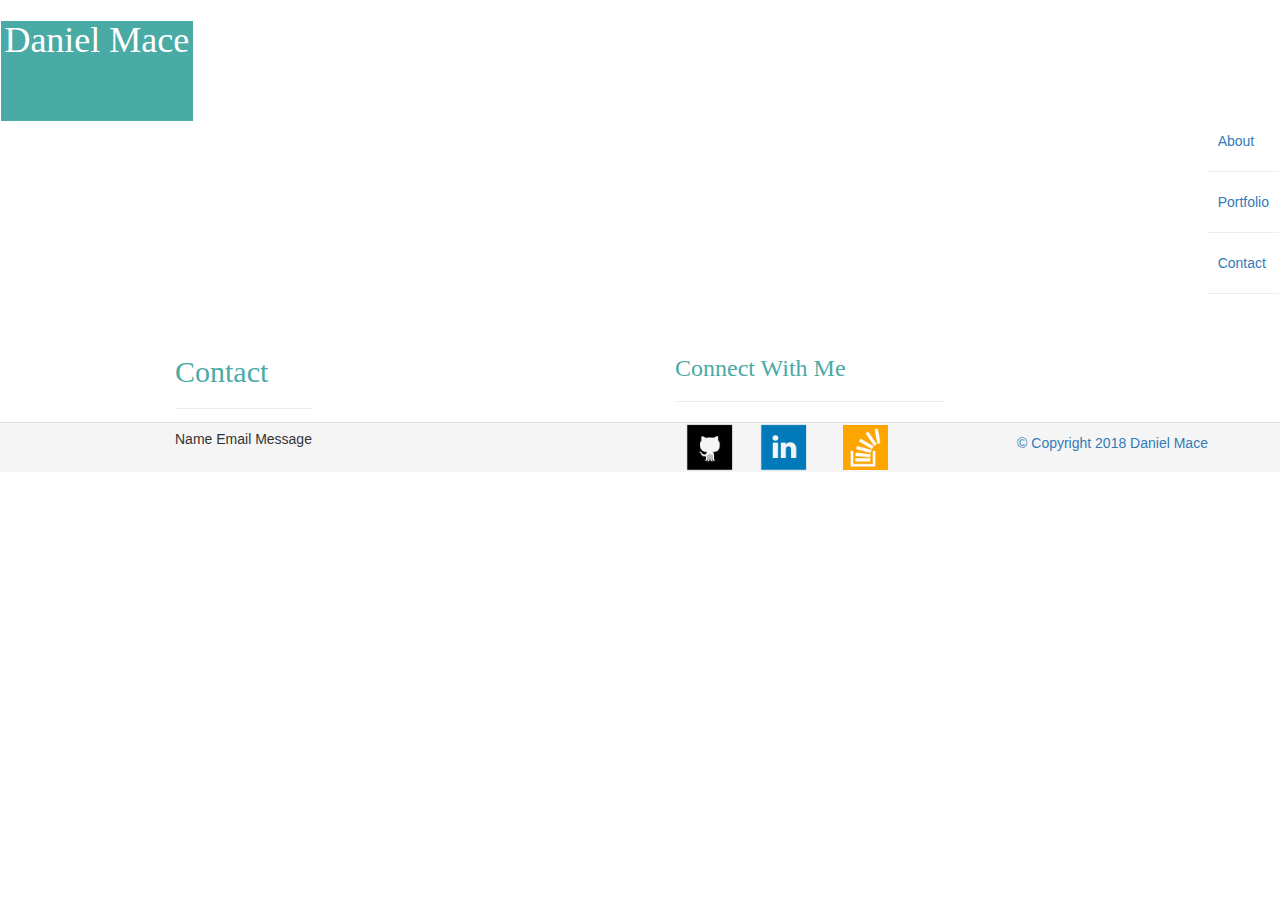
==== contact.html @ ce0e7104 "many more edits" ====
<!DOCTYPE html>
<html>
  <head>
    <meta charset="utf-8">
    <link rel="stylesheet" href="http://meyerweb.com/eric/tools/css/reset/">
    <link rel="stylesheet" href="https://maxcdn.bootstrapcdn.com/bootstrap/3.3.7/css/bootstrap.min.css" integrity="sha384-BVYiiSIFeK1dGmJRAkycuHAHRg32OmUcww7on3RYdg4Va+PmSTsz/K68vbdEjh4u" crossorigin="anonymous">
    <link rel="stylesheet" href="style.css">
    <link rel="icon" href="images\code-interface-symbol-of-signs_318-53866.jpg">
    <title>Contact</title>

  </head>

  <body>

    <header>
      <nav class="navbar">
        <h1>
        Daniel Mace
        </h1>
        <nav class="buttons">
          <btn><a href="index.html" target="_self">About</a></btn>
            <hr></hr>
          <btn><a href="porfolio.html" target="_self">Portfolio</a></btn>
            <hr></hr>
          <btn><a href="contact.html" target="_self">Contact</a></btn>
            <hr></hr>
        </nav>
      </nav>
    </header>

    <div class="container">

      <div class="row row1">
        <div class="col-md-7">
          <section class="info">
          <h2>Contact</h2>
          <hr></hr>
            <section class="info">
              Name
              Email
              Message
            </section>
          </section>
        </div>
        <div class="col-md-3">
          <div class="sidebar">
          <h3>Connect With Me</h3>
          <hr></hr>
        <btn><a href="https://github.com/Daniibooii" target="_blank"><img class="icon" src="images\github_square_black-128.png"</img></a></btn>
        <btn><a href="https://www.linkedin.com/in/daniel-mace-654514153" target="_blank"><img class="icon" src="images\linkedin_square_color-128.png"</img></btn>
        <btn><a href="https://stackoverflow.com/users/9094700/dan" target="_blank"><img class="icon3" src="images\stackoverflow.png"</img></btn>
          </div>
        </div>
      </div>

      <div class="row row2">

      </div>

    </div>

    <div class="panel-footer">© Copyright 2018 Daniel Mace</div>
    </div>

  </body>

</html>
---- style.css ----
.body {
  font: #777777;
  font-family: 'Arial', 'Helvetica Neue', Helvetica, sans-serif;
}

.container {
width: 960px;
height: 100%;
margin-bottom: -50px;
background color: #ffffff;
border color: #dddddd;
}


.sidebar {
width: 270px;
float: right;
}

.navbar {
background color: #ffffff;
border color: #cccccc;
}

.panel-footer {
text-align: center;
height: 50px;
background color: #666666;
}

.icon {
width: 50px;
height: 50px;
}

.icon3 {
width: 45px;
height: 45px;
}

.connect {
  float: right;
}

btn {
  padding: 10px;
}

.personal-photo {
height: 50px;
width: 50px;
}

.buttons {
  float: right;
}

.info {
  float: left;
}

h1 {
  font-family: 'Georgia', Times, Times New Roman, serif;
  background-color: #4aaaa5;
  color: white;
  width: 15%;
  height: 100px;
  text-align: center;
}

h2 {
font-family: 'Georgia', Times, Times New Roman, serif;
color: #4aaaa5;
}

h3 {
  font-family: 'Georgia', Times, Times New Roman, serif;
  color: #4aaaa5;
}
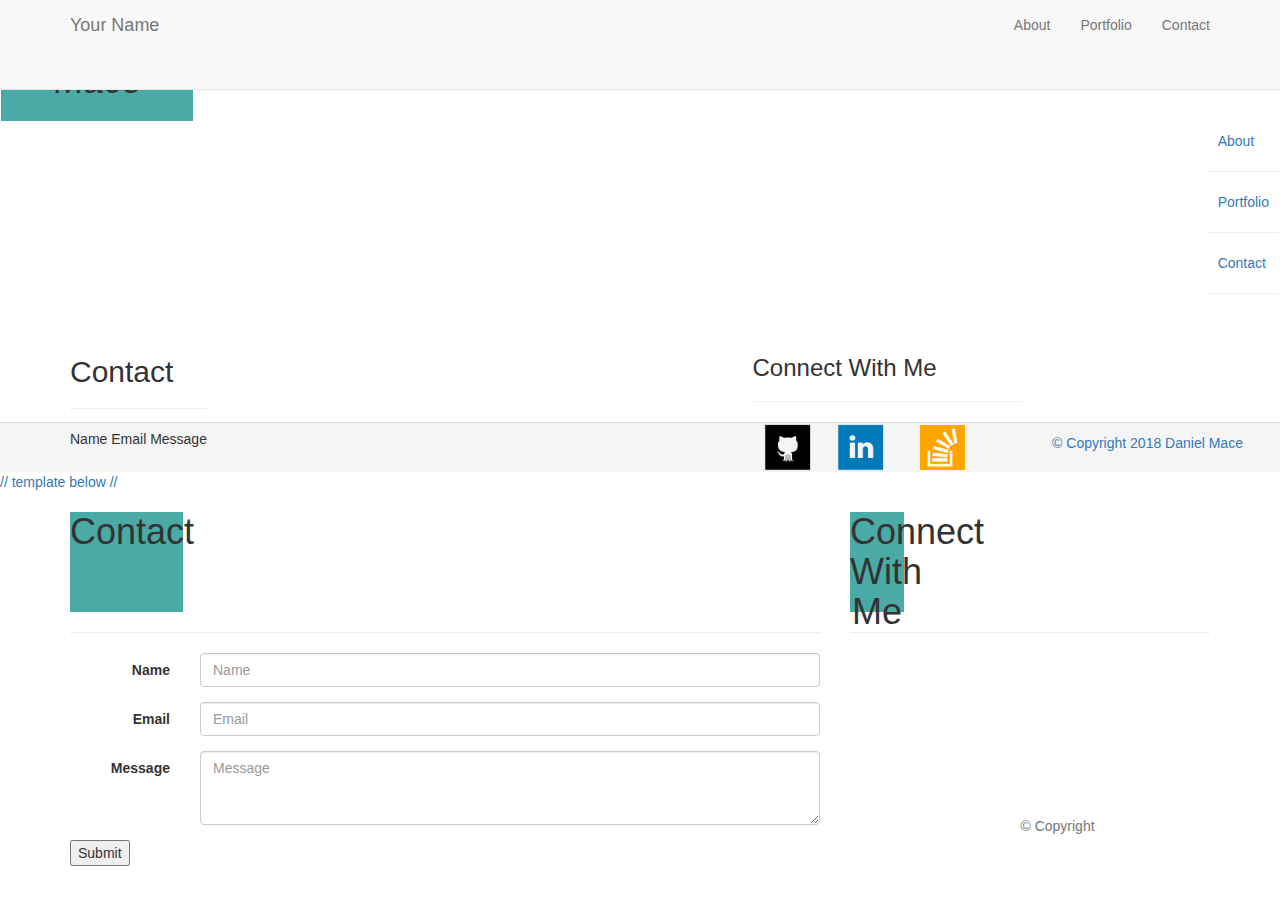
==== commit 114aba5b: "tons of work with index.html, added assets folder, added text for reset, personal image added, moved" ====
--- a/contact.html
+++ b/contact.html
@@ -47,7 +47,7 @@
           <h3>Connect With Me</h3>
           <hr></hr>
         <btn><a href="https://github.com/Daniibooii" target="_blank"><img class="icon" src="images\github_square_black-128.png"</img></a></btn>
-        <btn><a href="https://www.linkedin.com/in/daniel-mace-654514153" target="_blank"><img class="icon" src="images\linkedin_square_color-128.png"</img></btn>
+        <btn><a href="https://www.linkedin.com/in/daniel-mace" target="_blank"><img class="icon" src="images\linkedin_square_color-128.png"</img></btn>
         <btn><a href="https://stackoverflow.com/users/9094700/dan" target="_blank"><img class="icon3" src="images\stackoverflow.png"</img></btn>
           </div>
         </div>
@@ -65,3 +65,107 @@
   </body>
 
 </html>
+
+// template below //
+<!DOCTYPE html>
+<html lang="en-us">
+<head>
+  <meta charset="UTF-8">
+  <meta name="viewport" content="width=device-width, initial-scale=1.0">
+  <meta http-equiv="X-UA-Compatible" content="ie=edge">
+  <title>Bootstrap Basic Portfolio</title>
+  <!-- Boostrap Stylesheet -->
+  <link rel="stylesheet" href="https://maxcdn.bootstrapcdn.com/bootstrap/3.3.7/css/bootstrap.min.css" integrity="sha384-BVYiiSIFeK1dGmJRAkycuHAHRg32OmUcww7on3RYdg4Va+PmSTsz/K68vbdEjh4u"
+    crossorigin="anonymous">
+  <!-- Our own CSS stylesheet -->
+  <link rel="stylesheet" href="assets/css/styles.css" media="screen">
+</head>
+<body>
+  <nav class="navbar navbar-default navbar-fixed-top">
+    <div class="container">
+      <!-- Brand and toggle get grouped for better mobile display -->
+      <div class="navbar-header">
+        <button type="button" class="navbar-toggle collapsed" data-toggle="collapse" data-target="#page-nav-collapse" aria-expanded="false">
+          <span class="sr-only">Toggle navigation</span>
+          <span class="icon-bar"></span>
+          <span class="icon-bar"></span>
+          <span class="icon-bar"></span>
+        </button>
+        <a class="navbar-brand" href="index.html" id="logo">Your Name</a>
+      </div>
+      <!-- Collect the nav links, forms, and other content for toggling -->
+      <div class="collapse navbar-collapse" id="page-nav-collapse">
+        <ul class="nav navbar-nav navbar-right">
+          <li>
+            <a href="index.html">About</a>
+          </li>
+          <li>
+            <a href="portfolio.html">Portfolio</a>
+          </li>
+          <li>
+            <a href="contact.html">Contact</a>
+          </li>
+        </ul>
+      </div>
+      <!-- /.navbar-collapse -->
+    </div>
+    <!-- /.container -->
+  </nav>
+  <!-- End of navbar -->
+  <!-- Start of container -->
+  <main class="container">
+    <section class="row">
+      <div class="col-md-8">
+        <form class="block form-horizontal">
+          <h1 class="block-header">Contact</h1>
+          <hr />
+          <div class="form-group">
+            <label for="name" class="col-sm-2 control-label">Name</label>
+            <div class="col-sm-10">
+              <input type="email" class="form-control" id="name" placeholder="Name">
+            </div>
+          </div>
+          <div class="form-group">
+            <label for="email" class="col-sm-2 control-label">Email</label>
+            <div class="col-sm-10">
+              <input type="password" class="form-control" id="email" placeholder="Email">
+            </div>
+          </div>
+          <div class="form-group">
+            <label class="col-sm-2 control-label" for="msg">Message</label>
+            <div class="col-sm-10">
+              <textarea id="msg" class="form-control" rows="3" placeholder="Message"></textarea>
+            </div>
+          </div>
+          <button class="submit-btn">Submit</button>
+        </form>
+      </div>
+      <div class="col-md-4">
+        <aside class="block">
+          <h1 class="block-header connect-header">Connect With Me</h1>
+          <hr />
+          <div id="images">
+            <img src="assets/imgs/github.png" alt="" class="connect-photo">
+            <img src="assets/imgs/linkedin.png" alt="" class="connect-photo">
+            <img src="assets/imgs/stackover2.png" alt="" class="connect-photo">
+          </div>
+        </aside>
+      </div>
+    </section>
+  </main>
+  <!-- End of container -->
+  <!-- Start of footer -->
+  <footer class="footer">
+    <div class="two-toned-footer-color"></div>
+    <p class="text-muted text-muted-footer text-center">
+      &copy; Copyright
+    </p>
+  </footer>
+  <!-- End of footer -->
+  <!-- jQuery CDN -->
+  <script type="text/javascript" src="https://cdnjs.cloudflare.com/ajax/libs/jquery/3.2.1/jquery.min.js"></script>
+  <!-- Bootstrap CDN -->
+  <script src="https://maxcdn.bootstrapcdn.com/bootstrap/3.3.7/js/bootstrap.min.js" integrity="sha384-Tc5IQib027qvyjSMfHjOMaLkfuWVxZxUPnCJA7l2mCWNIpG9mGCD8wGNIcPD7Txa"
+    crossorigin="anonymous"></script>
+</body>
+</html>
--- a/style.css
+++ b/style.css
@@ -14,12 +14,14 @@
 
 .sidebar {
 width: 270px;
-float: right;
+float: left;
+indent: 200px;
 }
 
 .navbar {
 background color: #ffffff;
 border color: #cccccc;
+height: 10%;
 }
 
 .panel-footer {
@@ -77,3 +79,8 @@
   font-family: 'Georgia', Times, Times New Roman, serif;
   color: #4aaaa5;
 }
+
+.placeholder-images-port {
+ width: 250px;
+ height: 250px;
+}
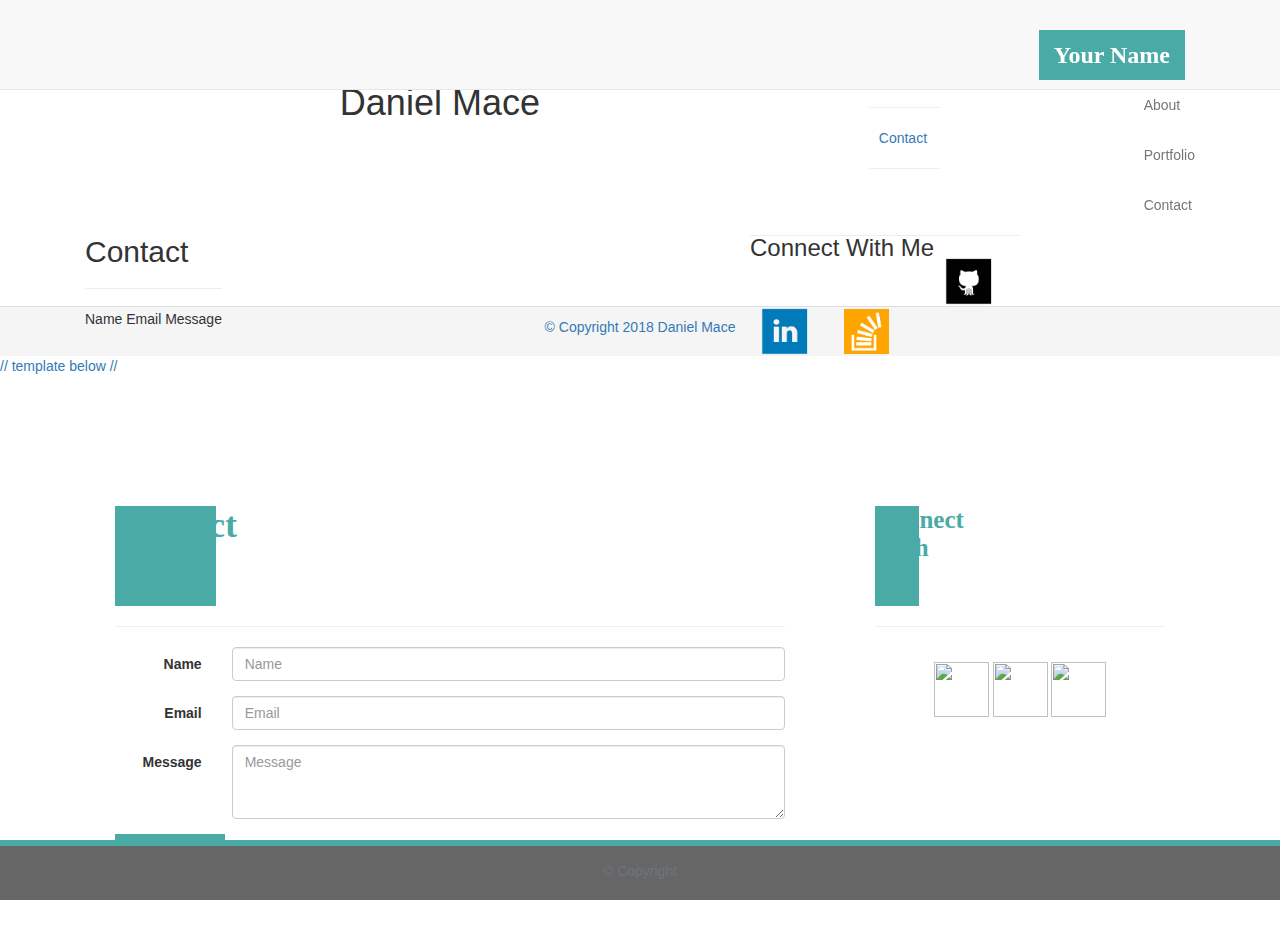
==== commit 1c879ecc: "work from Materialize project added" ====
--- a/contact.html
+++ b/contact.html
@@ -2,13 +2,18 @@
 <html>
   <head>
     <meta charset="utf-8">
-    <link rel="stylesheet" href="http://meyerweb.com/eric/tools/css/reset/">
-    <link rel="stylesheet" href="https://maxcdn.bootstrapcdn.com/bootstrap/3.3.7/css/bootstrap.min.css" integrity="sha384-BVYiiSIFeK1dGmJRAkycuHAHRg32OmUcww7on3RYdg4Va+PmSTsz/K68vbdEjh4u" crossorigin="anonymous">
-    <link rel="stylesheet" href="style.css">
-    <link rel="icon" href="images\code-interface-symbol-of-signs_318-53866.jpg">
+    <meta name="viewport" content="width=device-width, initial-scale=1.0">
+    <meta http-equiv="X-UA-Compatible" content="ie=edge">
+    <link rel="stylesheet" href="assets\css\reset.css">
+    <link rel="stylesheet" href="https://maxcdn.bootstrapcdn.com/bootstrap/4.0.0/css/bootstrap.min.css" integrity="sha384-Gn5384xqQ1aoWXA+058RXPxPg6fy4IWvTNh0E263XmFcJlSAwiGgFAW/dAiS6JXm" crossorigin="anonymous">
+    <!--<link href="https://fonts.googleapis.com/icon?family=Material+Icons" rel="stylesheet">
+    <link type="text/css" rel="stylesheet" href="assets\css\materialize.min.css" media="screen,projection" />-->
+    <link rel="stylesheet" href="assets\css\style.css" media="screen">
     <title>Contact</title>
 
   </head>
+
+  <link rel="icon" href="assets\images\code-interface-symbol-of-signs_318-53866.jpg">
 
   <body>
 
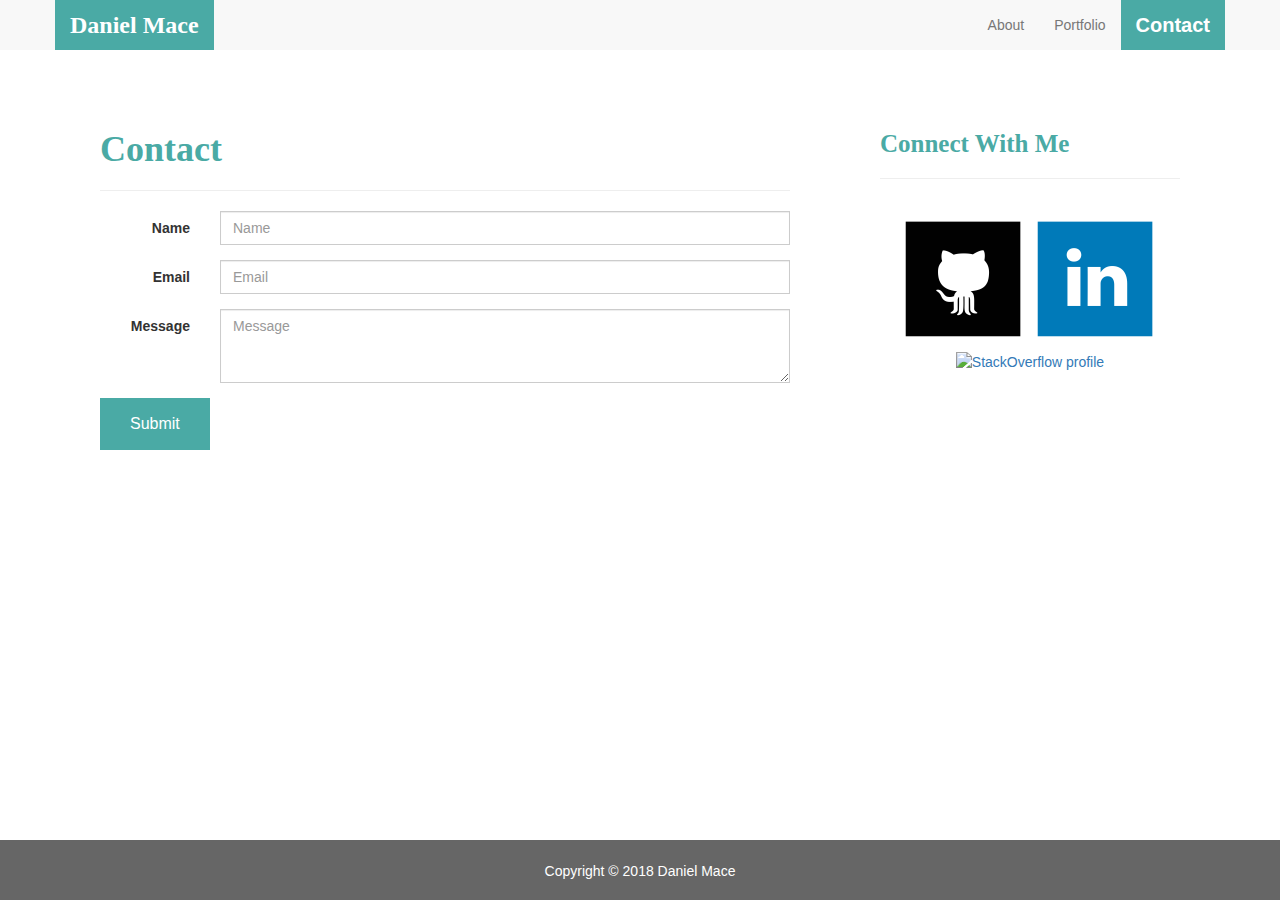
==== commit 0d747041: "new project added to portfolio" ====
--- a/contact.html
+++ b/contact.html
@@ -1,90 +1,17 @@
-<!DOCTYPE html>
-<html>
-  <head>
-    <meta charset="utf-8">
-    <meta name="viewport" content="width=device-width, initial-scale=1.0">
-    <meta http-equiv="X-UA-Compatible" content="ie=edge">
-    <link rel="stylesheet" href="assets\css\reset.css">
-    <link rel="stylesheet" href="https://maxcdn.bootstrapcdn.com/bootstrap/4.0.0/css/bootstrap.min.css" integrity="sha384-Gn5384xqQ1aoWXA+058RXPxPg6fy4IWvTNh0E263XmFcJlSAwiGgFAW/dAiS6JXm" crossorigin="anonymous">
-    <!--<link href="https://fonts.googleapis.com/icon?family=Material+Icons" rel="stylesheet">
-    <link type="text/css" rel="stylesheet" href="assets\css\materialize.min.css" media="screen,projection" />-->
-    <link rel="stylesheet" href="assets\css\style.css" media="screen">
-    <title>Contact</title>
-
-  </head>
-
-  <link rel="icon" href="assets\images\code-interface-symbol-of-signs_318-53866.jpg">
-
-  <body>
-
-    <header>
-      <nav class="navbar">
-        <h1>
-        Daniel Mace
-        </h1>
-        <nav class="buttons">
-          <btn><a href="index.html" target="_self">About</a></btn>
-            <hr></hr>
-          <btn><a href="porfolio.html" target="_self">Portfolio</a></btn>
-            <hr></hr>
-          <btn><a href="contact.html" target="_self">Contact</a></btn>
-            <hr></hr>
-        </nav>
-      </nav>
-    </header>
-
-    <div class="container">
-
-      <div class="row row1">
-        <div class="col-md-7">
-          <section class="info">
-          <h2>Contact</h2>
-          <hr></hr>
-            <section class="info">
-              Name
-              Email
-              Message
-            </section>
-          </section>
-        </div>
-        <div class="col-md-3">
-          <div class="sidebar">
-          <h3>Connect With Me</h3>
-          <hr></hr>
-        <btn><a href="https://github.com/Daniibooii" target="_blank"><img class="icon" src="images\github_square_black-128.png"</img></a></btn>
-        <btn><a href="https://www.linkedin.com/in/daniel-mace" target="_blank"><img class="icon" src="images\linkedin_square_color-128.png"</img></btn>
-        <btn><a href="https://stackoverflow.com/users/9094700/dan" target="_blank"><img class="icon3" src="images\stackoverflow.png"</img></btn>
-          </div>
-        </div>
-      </div>
-
-      <div class="row row2">
-
-      </div>
-
-    </div>
-
-    <div class="panel-footer">© Copyright 2018 Daniel Mace</div>
-    </div>
-
-  </body>
-
-</html>
-
-// template below //
 <!DOCTYPE html>
 <html lang="en-us">
 <head>
   <meta charset="UTF-8">
   <meta name="viewport" content="width=device-width, initial-scale=1.0">
   <meta http-equiv="X-UA-Compatible" content="ie=edge">
-  <title>Bootstrap Basic Portfolio</title>
+  <title>Daniel Mace - Contact</title>
   <!-- Boostrap Stylesheet -->
   <link rel="stylesheet" href="https://maxcdn.bootstrapcdn.com/bootstrap/3.3.7/css/bootstrap.min.css" integrity="sha384-BVYiiSIFeK1dGmJRAkycuHAHRg32OmUcww7on3RYdg4Va+PmSTsz/K68vbdEjh4u"
     crossorigin="anonymous">
   <!-- Our own CSS stylesheet -->
-  <link rel="stylesheet" href="assets/css/styles.css" media="screen">
+  <link rel="stylesheet" href="assets\css\style.css" media="screen">
 </head>
+<link rel="icon" href="assets\images\code-interface-symbol-of-signs_318-53866.jpg">
 <body>
   <nav class="navbar navbar-default navbar-fixed-top">
     <div class="container">
@@ -96,7 +23,7 @@
           <span class="icon-bar"></span>
           <span class="icon-bar"></span>
         </button>
-        <a class="navbar-brand" href="index.html" id="logo">Your Name</a>
+        <a class="navbar-brand" id="logo">Daniel Mace</a>
       </div>
       <!-- Collect the nav links, forms, and other content for toggling -->
       <div class="collapse navbar-collapse" id="page-nav-collapse">
@@ -108,7 +35,7 @@
             <a href="portfolio.html">Portfolio</a>
           </li>
           <li>
-            <a href="contact.html">Contact</a>
+            <a id="third-page" href="contact.html">Contact</a>
           </li>
         </ul>
       </div>
@@ -150,9 +77,9 @@
           <h1 class="block-header connect-header">Connect With Me</h1>
           <hr />
           <div id="images">
-            <img src="assets/imgs/github.png" alt="" class="connect-photo">
-            <img src="assets/imgs/linkedin.png" alt="" class="connect-photo">
-            <img src="assets/imgs/stackover2.png" alt="" class="connect-photo">
+            <btn><a href="https://github.com/Daniibooii" target="_blank"><img class="icon" src="assets\images\github_square_black-128.png" alt="Github profile"</img></a></btn>
+            <btn><a href="https://www.linkedin.com/in/daniel-mace" target="_blank"><img class="icon" src="assets\images\linkedin_square_color-128.png" alt="LinkedIn profile"</img></btn>
+            <btn><a href="https://stackoverflow.com/users/9094700/dan" target="_blank"><img class="icon2" src="assets\images\stackoverflow-128.png" alt="StackOverflow profile"</img></btn></a>
           </div>
         </aside>
       </div>
@@ -163,7 +90,7 @@
   <footer class="footer">
     <div class="two-toned-footer-color"></div>
     <p class="text-muted text-muted-footer text-center">
-      &copy; Copyright
+        Copyright © 2018 Daniel Mace
     </p>
   </footer>
   <!-- End of footer -->
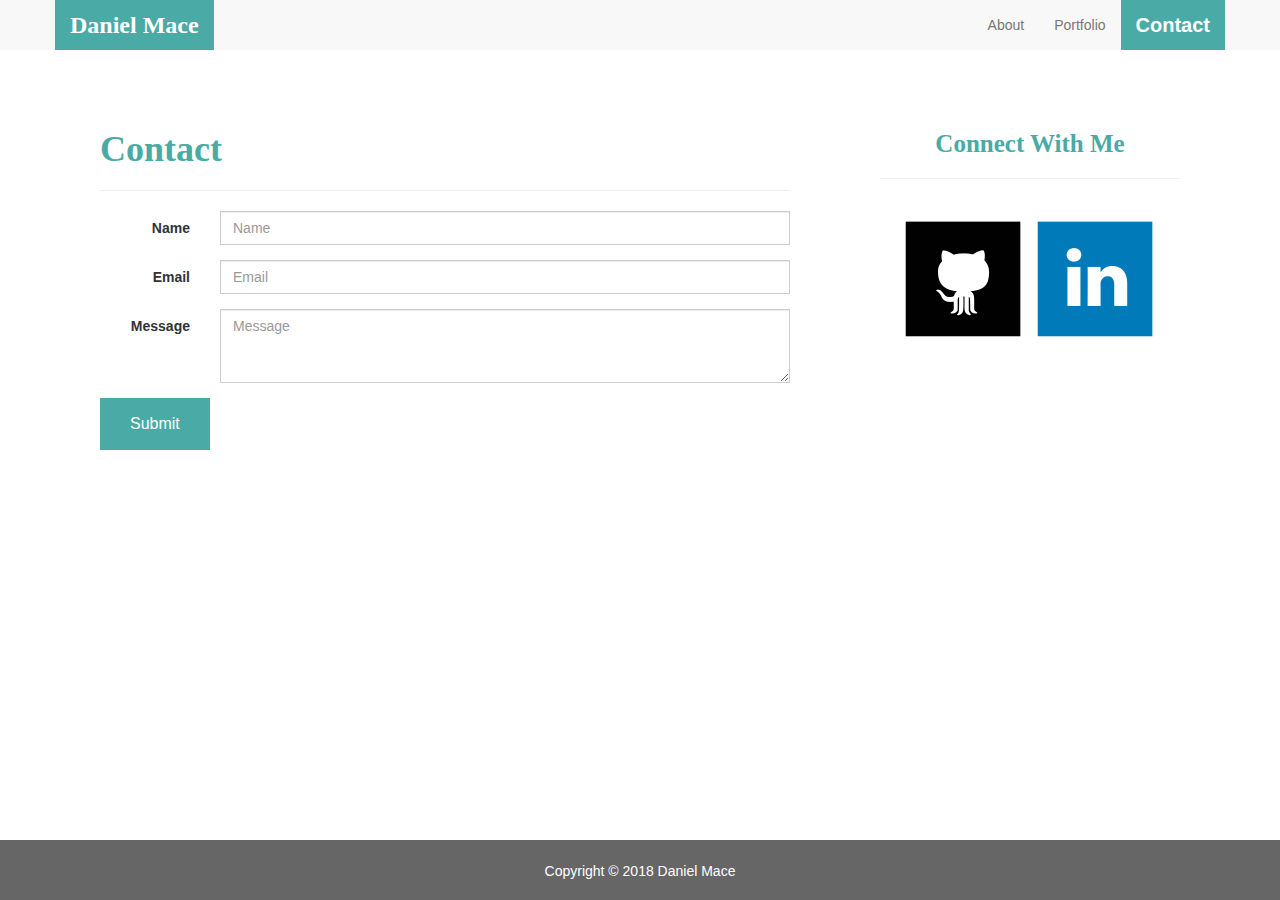
==== commit e75a28e6: "<hr /> added for <h2>" ====
--- a/contact.html
+++ b/contact.html
@@ -79,7 +79,7 @@
           <div id="images">
             <btn><a href="https://github.com/Daniibooii" target="_blank"><img class="icon" src="assets\images\github_square_black-128.png" alt="Github profile"</img></a></btn>
             <btn><a href="https://www.linkedin.com/in/daniel-mace" target="_blank"><img class="icon" src="assets\images\linkedin_square_color-128.png" alt="LinkedIn profile"</img></btn>
-            <btn><a href="https://stackoverflow.com/users/9094700/dan" target="_blank"><img class="icon2" src="assets\images\stackoverflow-128.png" alt="StackOverflow profile"</img></btn></a>
+          <!--  <btn><a href="https://stackoverflow.com/users/9094700/dan" target="_blank"><img class="icon2" src="assets\images\stackoverflow-128.png" alt="StackOverflow profile"</img></btn></a> -->
           </div>
         </aside>
       </div>
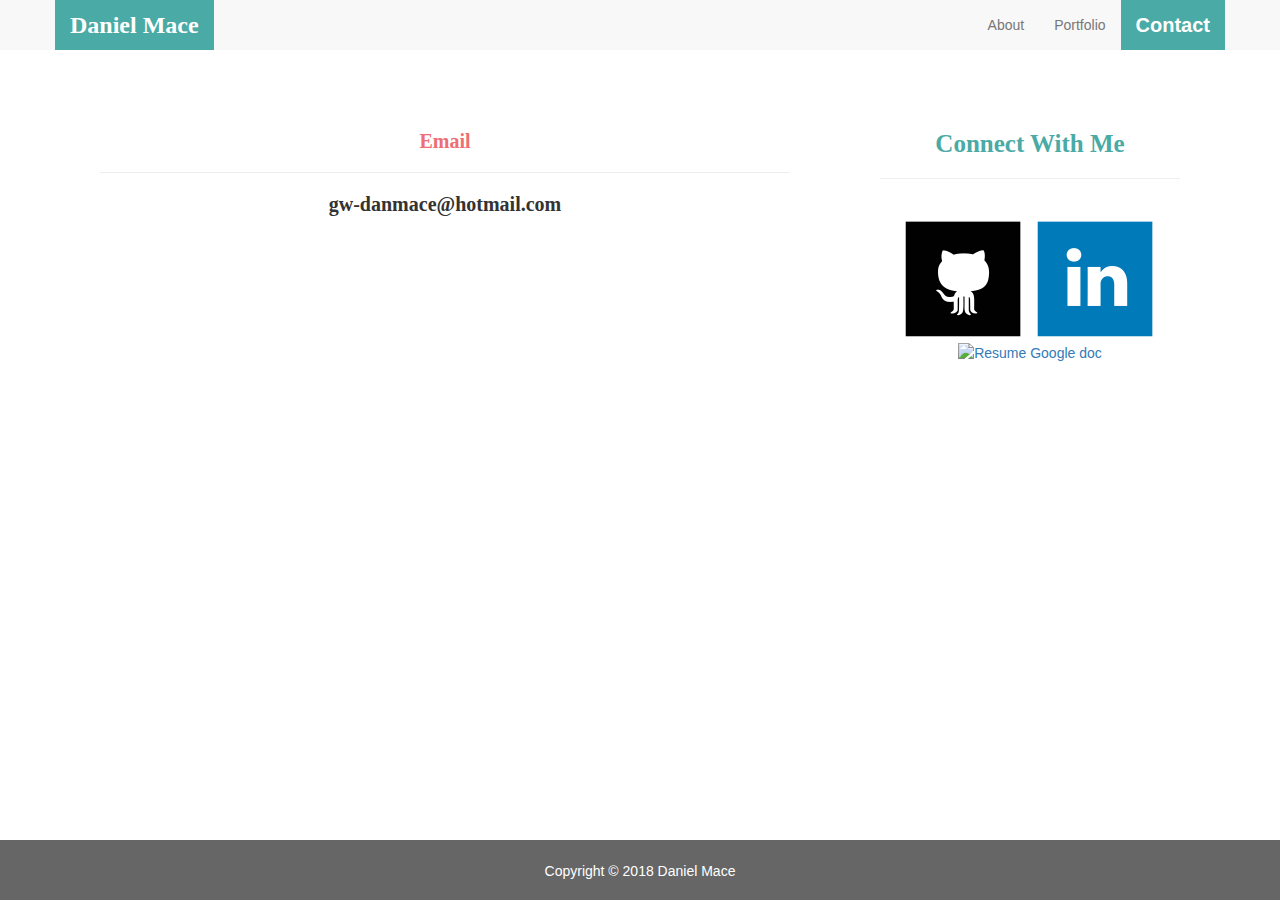
==== commit 6b15116e: "closed some <img> tags, switched order or buttons" ====
--- a/contact.html
+++ b/contact.html
@@ -49,16 +49,17 @@
     <section class="row">
       <div class="col-md-8">
         <form class="block form-horizontal">
-          <h1 class="block-header">Contact</h1>
+          <h3>Email</h3>
           <hr />
-          <div class="form-group">
+          <h4>gw-danmace@hotmail.com</h4>
+          <!--<div class="form-group">
             <label for="name" class="col-sm-2 control-label">Name</label>
             <div class="col-sm-10">
               <input type="email" class="form-control" id="name" placeholder="Name">
             </div>
           </div>
           <div class="form-group">
-            <label for="email" class="col-sm-2 control-label">Email</label>
+            <label for="form_email" class="col-sm-2 control-label">Email</label>
             <div class="col-sm-10">
               <input type="password" class="form-control" id="email" placeholder="Email">
             </div>
@@ -69,7 +70,7 @@
               <textarea id="msg" class="form-control" rows="3" placeholder="Message"></textarea>
             </div>
           </div>
-          <button class="submit-btn">Submit</button>
+          <button class="submit-btn">Submit</button>-->
         </form>
       </div>
       <div class="col-md-4">
@@ -77,14 +78,15 @@
           <h1 class="block-header connect-header">Connect With Me</h1>
           <hr />
           <div id="images">
-            <btn><a href="https://github.com/Daniibooii" target="_blank"><img class="icon" src="assets\images\github_square_black-128.png" alt="Github profile"</img></a></btn>
-            <btn><a href="https://www.linkedin.com/in/daniel-mace" target="_blank"><img class="icon" src="assets\images\linkedin_square_color-128.png" alt="LinkedIn profile"</img></btn>
-          <!--  <btn><a href="https://stackoverflow.com/users/9094700/dan" target="_blank"><img class="icon2" src="assets\images\stackoverflow-128.png" alt="StackOverflow profile"</img></btn></a> -->
+            <btn><a href="https://github.com/Daniibooii" target="_blank"><img class="icon" src="assets\images\github_square_black-128.png" alt="Github profile"></img></a></btn>
+            <btn><a href="https://www.linkedin.com/in/daniel-mace" target="_blank"><img class="icon" src="assets\images\linkedin_square_color-128.png" alt="LinkedIn profile"></img></btn>
+            <!--<btn><a href="contact.html"><img class="icon2" src="assets\images\email-icon2.png" alt="email icon"</img></btn></a>-->
+            <btn><a href="https://docs.google.com/document/d/1POZLXQBgMBiMEGamzpqTC-IkQnWfYsuMNLdbqyf6kIA/edit" target="_blank"><img class="icon icon1" src="assets\images\resumeicon1.png" alt="Resume Google doc"></img></a></btn>
           </div>
         </aside>
       </div>
-    </section>
-  </main>
+    </main>
+  </div>
   <!-- End of container -->
   <!-- Start of footer -->
   <footer class="footer">
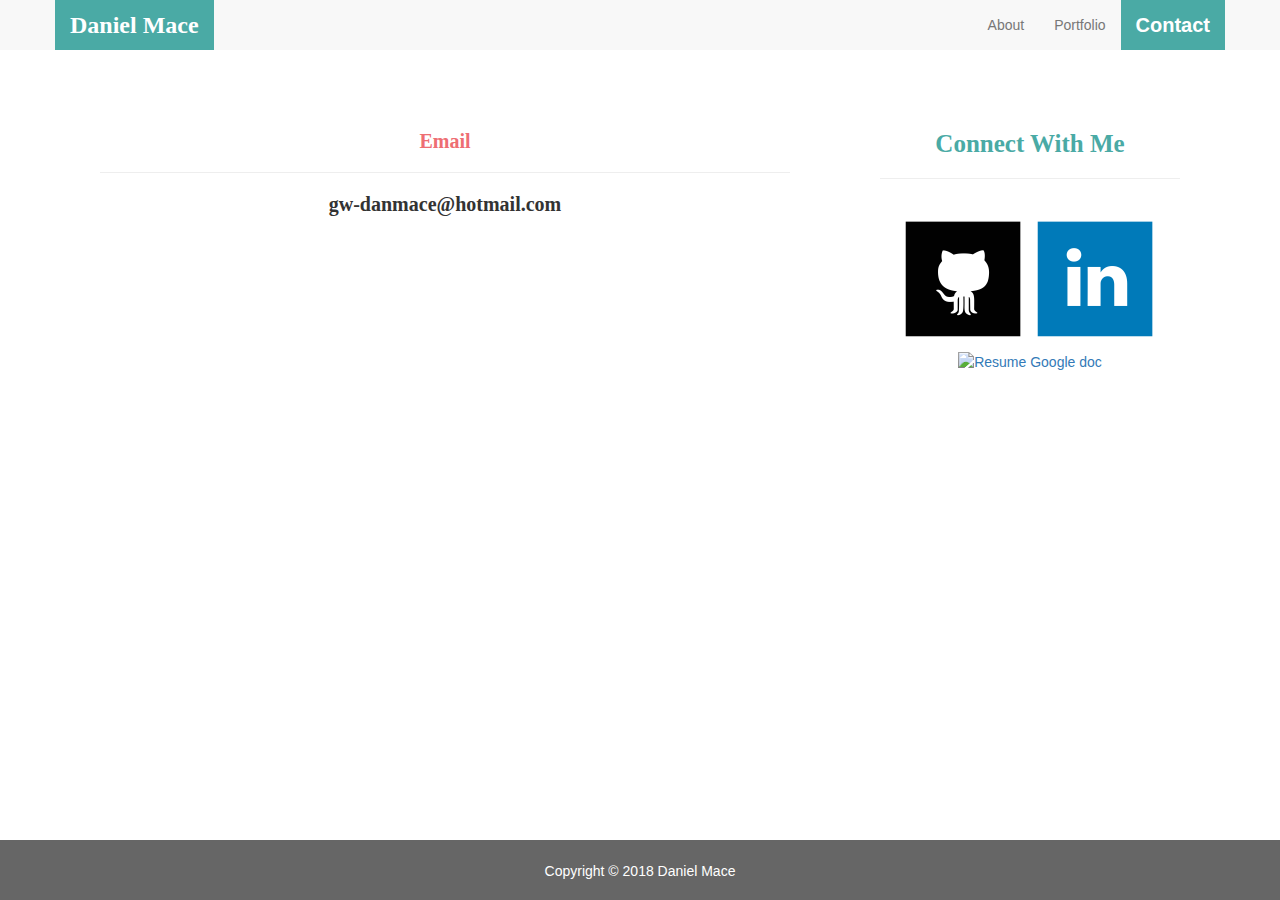
==== commit dfc47e75: "changed resume url" ====
--- a/contact.html
+++ b/contact.html
@@ -35,7 +35,7 @@
             <a href="portfolio.html">Portfolio</a>
           </li>
           <li>
-            <a id="third-page" href="contact.html">Contact</a>
+            <a id="third-page">Contact</a>
           </li>
         </ul>
       </div>
@@ -81,7 +81,7 @@
             <btn><a href="https://github.com/Daniibooii" target="_blank"><img class="icon" src="assets\images\github_square_black-128.png" alt="Github profile"></img></a></btn>
             <btn><a href="https://www.linkedin.com/in/daniel-mace" target="_blank"><img class="icon" src="assets\images\linkedin_square_color-128.png" alt="LinkedIn profile"></img></btn>
             <!--<btn><a href="contact.html"><img class="icon2" src="assets\images\email-icon2.png" alt="email icon"</img></btn></a>-->
-            <btn><a href="https://docs.google.com/document/d/1POZLXQBgMBiMEGamzpqTC-IkQnWfYsuMNLdbqyf6kIA/edit" target="_blank"><img class="icon icon1" src="assets\images\resumeicon1.png" alt="Resume Google doc"></img></a></btn>
+            <btn><a href="https://docs.google.com/document/d/19xdF7b7whGGO_CH06p88v222_tQasA7iMRUvImH_Hi0/edit?usp=sharing" target="_blank"><img class="icon icon1" src="assets\images\resumeicon1.png" alt="Resume Google doc"></img></a></btn>
           </div>
         </aside>
       </div>
